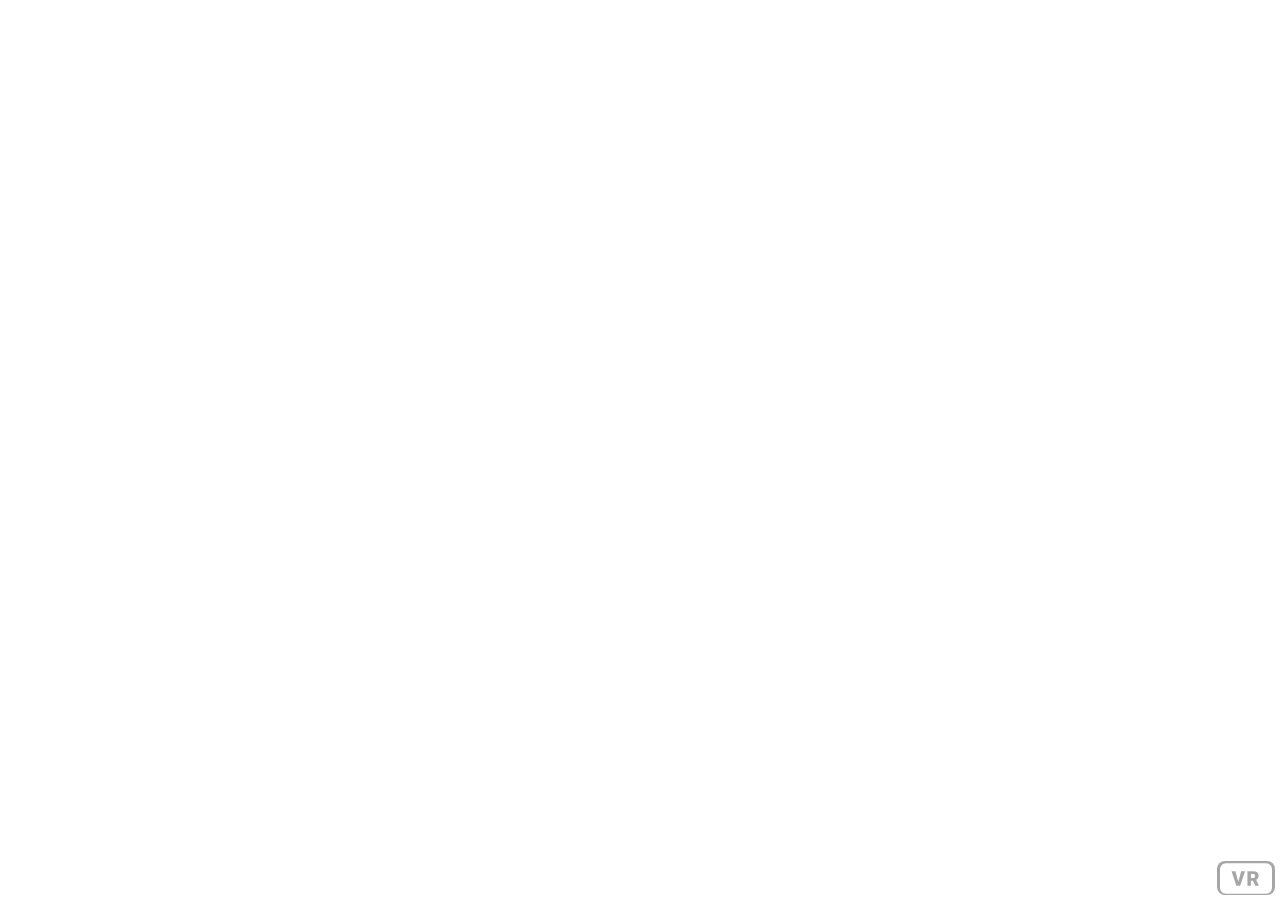
==== ar.html @ b50fec3e "test for ar" ====
<!--<!DOCTYPE html>
<html>

<head>
    <meta charset="utf-8">
    <title>Hello, WebVR! • A-Frame</title>
    <meta name="description" content="Hello, WebVR! • A-Frame">
    <script src="./js/aframe-v1.0.4.min.js"></script>
    <script src="./js/aframe-ar.js"></script>
</head>

<body style='margin : 0px; overflow: hidden;'>
    <a-scene embedded arjs>
        <a-assets>
            <a-asset-item id="tree" src="./components/rst_basic_sample_project.gltf"></a-asset-item>
        </a-assets>

        <a-entity gltf-model="#tree" scale="0.1 0.1 0.1" position="-1 0 -5"></a-entity>

        <a-marker-camera preset='hiro'></a-marker-camera>
    </a-scene>
    <a-scene embedded arjs>
        <a-box position='0 0.5 0' material='opacity: 0.5;'></a-box>
        <a-marker-camera preset='hiro'></a-marker-camera>
    </a-scene>
    
</body>

</html>-->
<!DOCTYPE html>
<html>
<script src="./js/aframe-v1.0.4.min.js"></script>
<!-- we import arjs version without NFT but with marker + location based support -->
<script src="./js/aframe-ar.js"></script>

<body style="margin : 0px; overflow: hidden;">
    <a-scene embedded arjs>
        <a-marker preset="hiro">
            <a-entity position="0 0 0" scale="0.15 0.15 0.15" gltf-model="./components/rst_basic_sample_project.gltf"></a-entity>

        </a-marker>
        <a-entity camera></a-entity>
    </a-scene>
</body>

</html>
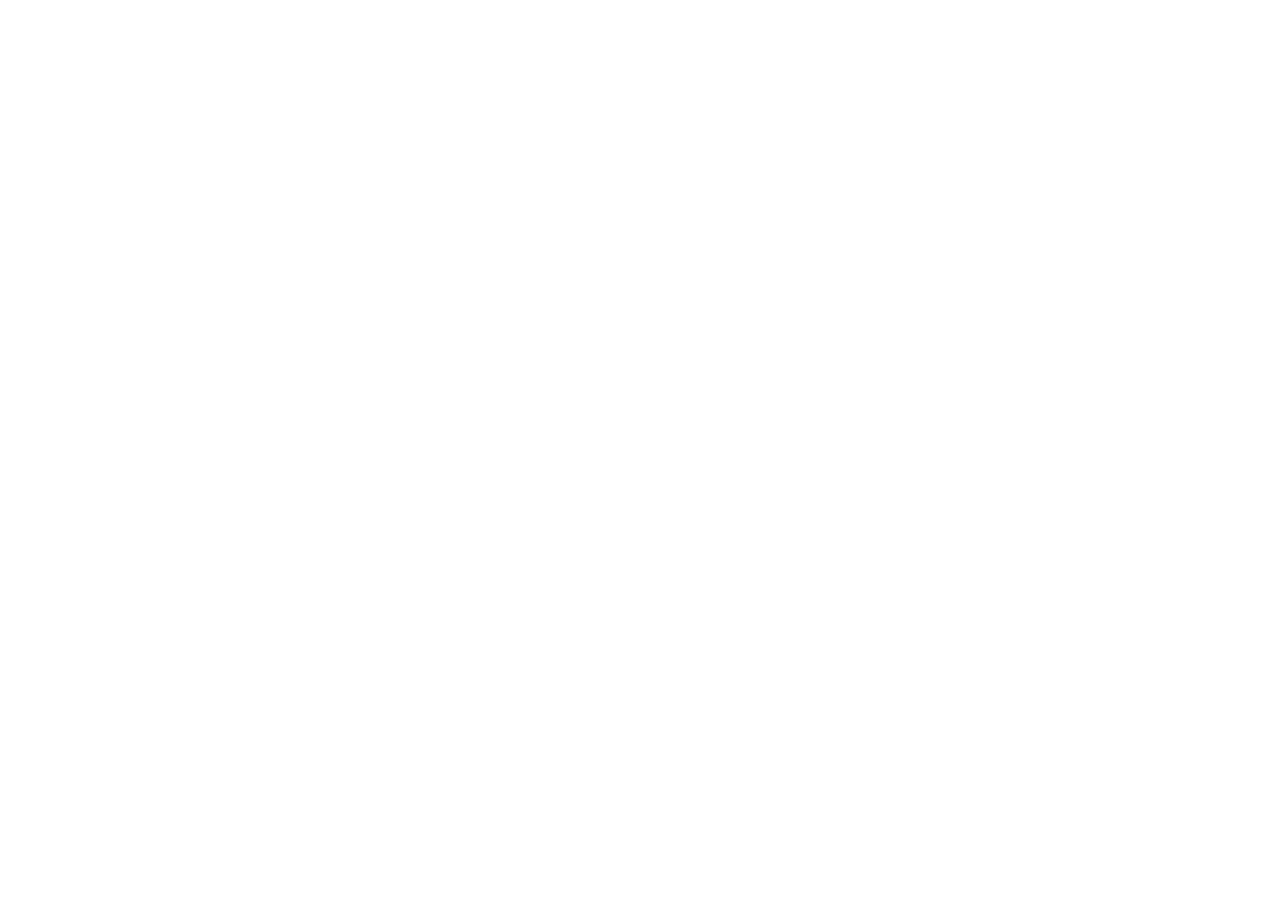
==== commit 7fb9a590: "test for ar" ====
--- a/ar.html
+++ b/ar.html
@@ -33,12 +33,16 @@
 <!-- we import arjs version without NFT but with marker + location based support -->
 <script src="./js/aframe-ar.js"></script>
 
-<body style="margin : 0px; overflow: hidden;">
-    <a-scene embedded arjs>
-        <a-marker preset="hiro">
+
+
+<body style='margin : 0px; overflow: hidden;'>
+    <!-- we add detectionMode and matrixCodeType to tell AR.js to recognize barcode markers -->
+    <a-scene embedded vr-mode-ui="enabled: false" arjs="sourceType: webcam; debugUIEnabled: false; detectionMode: mono_and_matrix; matrixCodeType: 3x3;">
+
+        <a-marker type='barcode' value='5'>
             <a-entity position="0 0 0" scale="0.15 0.15 0.15" gltf-model="./components/rst_basic_sample_project.gltf"></a-entity>
+        </a-marker>
 
-        </a-marker>
         <a-entity camera></a-entity>
     </a-scene>
 </body>
